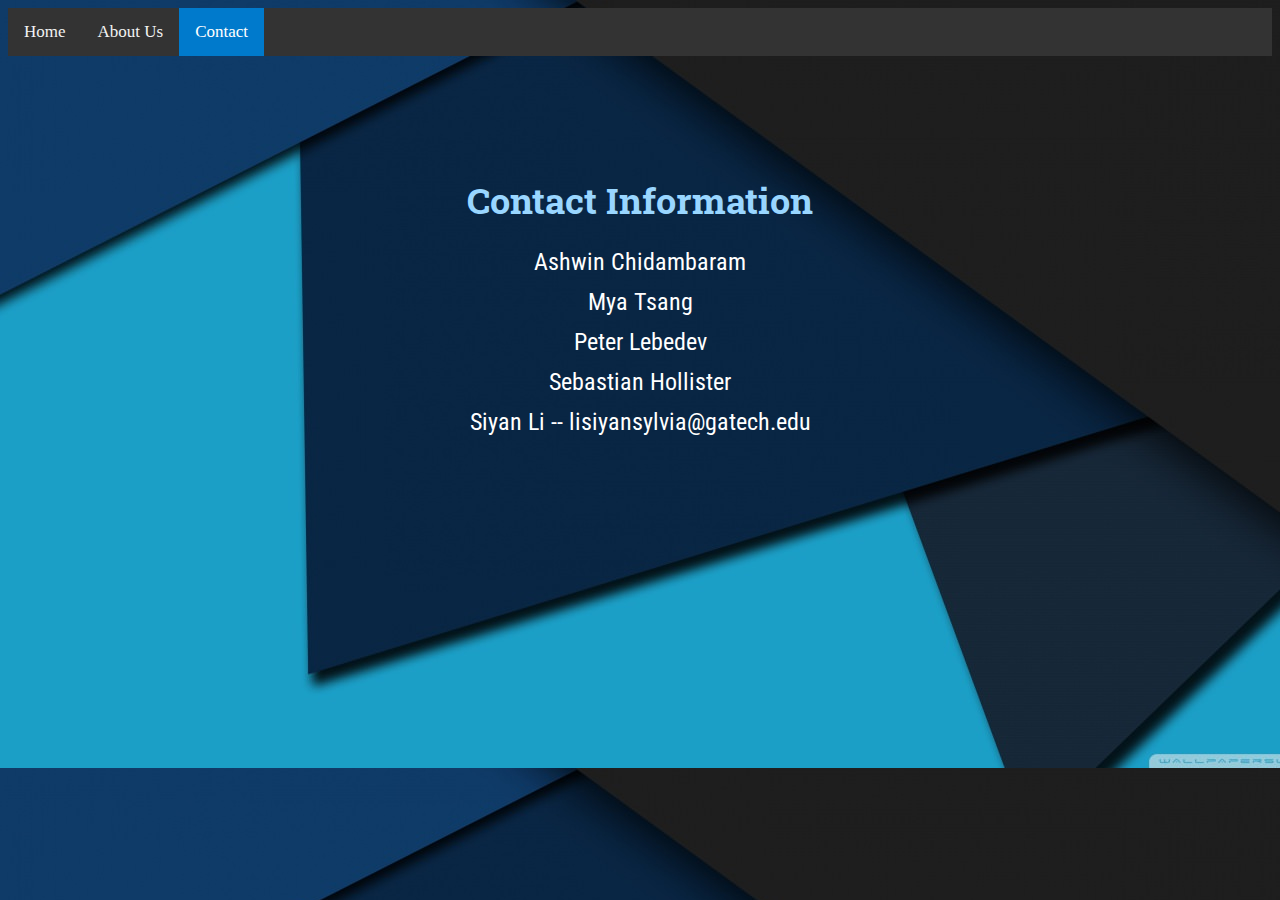
==== contact.html @ 031156fc "Just give me your emails!" ====
<!doctype html>

<html lang="en">
<head>
	<style type="text/css">
	div.center-container {
		margin: auto;
		margin-top: 80px;
		width: 50%;
		padding: 10px;
	}
	body {
		background-image: url("img/mdbk.jpg");
		overflow: hidden;
	}

</style>
<link href="https://fonts.googleapis.com/css?family=Roboto+Condensed|Roboto+Slab" rel="stylesheet">
<meta charset="utf-8">

<title>Gimme A &lt/br&gt Homepage</title>

<div class="topnav">
	<a href="index.html">Home</a>
	<a href="about.html">About Us</a>
	<a class="active" href="contact.html">Contact</a>
</div>

<div class = "center-container">
	<center>
		<h2>Contact Information</h2>
		<p>Ashwin Chidambaram</p>
		<p>Mya Tsang</p>
		<p>Peter Lebedev</p>
		<p>Sebastian Hollister</p>
		<p>Siyan Li -- lisiyansylvia@gatech.edu</p>
	</center>
</div>


<link rel="stylesheet" href="css/styles.css">

  <!--[if lt IE 9]>
    <script src="https://cdnjs.cloudflare.com/ajax/libs/html5shiv/3.7.3/html5shiv.js"></script>
<![endif]-->
</head>

<body>
	<script src="js/scripts.js"></script>
</body>
</html>
---- css/styles.css ----
p {
		color: white;
		font-family: 'Roboto Condensed', sans-serif;
		font-size: 24px;
		line-height: 16px;
	}
	h2 {
		font-family:'Roboto Slab', serif;
		color: #99d6ff;
		font-size: 36px;
	}
	/* Add a black background color to the top navigation */
	.topnav {
		background-color: #333;
		overflow: hidden;
	}

	/* Style the links inside the navigation bar */
	.topnav a {
		float: left;
		color: #f2f2f2;
		text-align: center;
		padding: 14px 16px;
		text-decoration: none;
		font-size: 17px;
	}

	/* Change the color of links on hover */
	.topnav a:hover {
		background-color: #ddd;
		color: black;
	}

	/* Add a color to the active/current link */
	.topnav a.active {
		background-color: #007acc;
		color: white;
	}
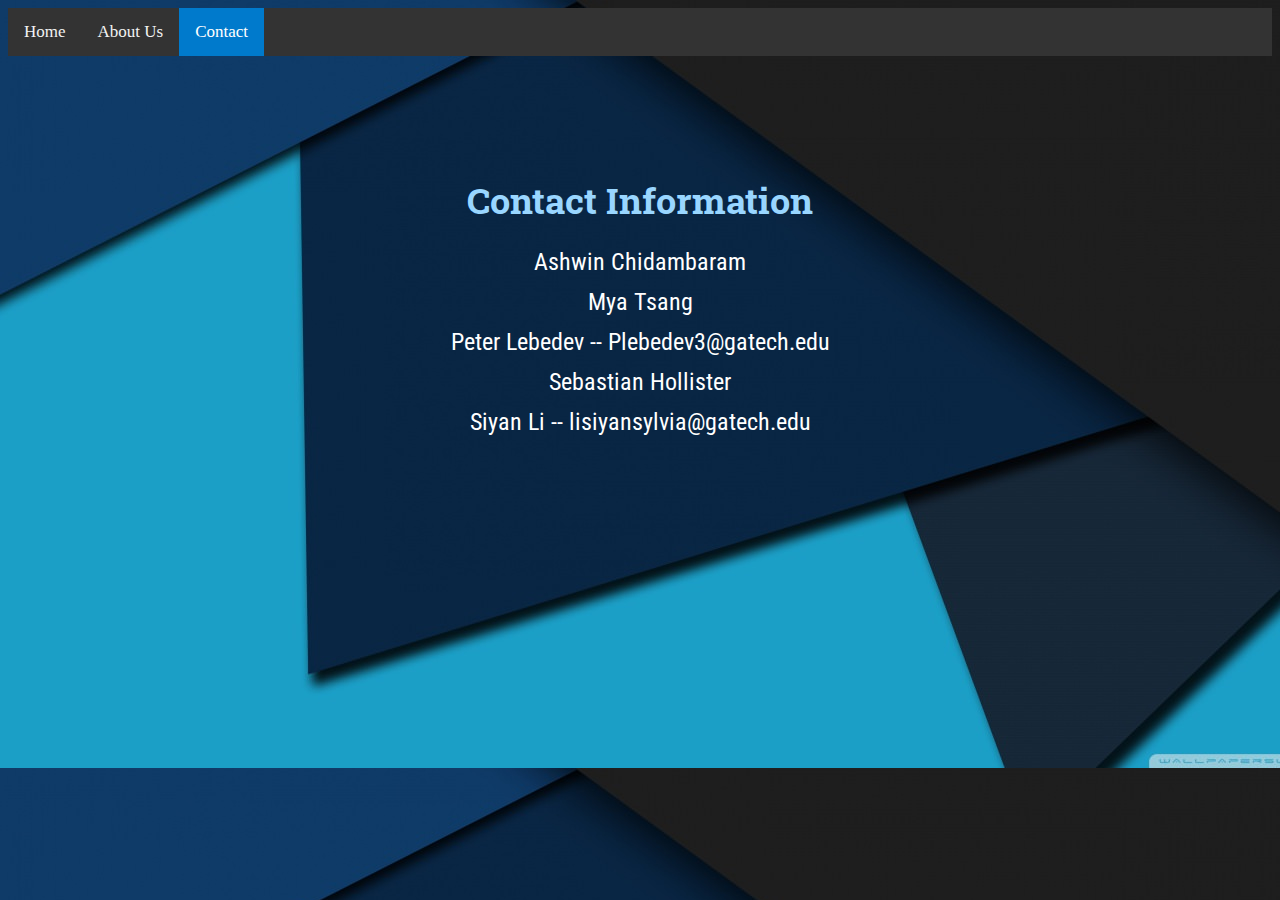
==== commit 0720de3d: "Update contact.html" ====
--- a/contact.html
+++ b/contact.html
@@ -31,7 +31,7 @@
 		<h2>Contact Information</h2>
 		<p>Ashwin Chidambaram</p>
 		<p>Mya Tsang</p>
-		<p>Peter Lebedev</p>
+		<p>Peter Lebedev -- Plebedev3@gatech.edu</p>
 		<p>Sebastian Hollister</p>
 		<p>Siyan Li -- lisiyansylvia@gatech.edu</p>
 	</center>
@@ -48,4 +48,4 @@
 <body>
 	<script src="js/scripts.js"></script>
 </body>
-</html>+</html>
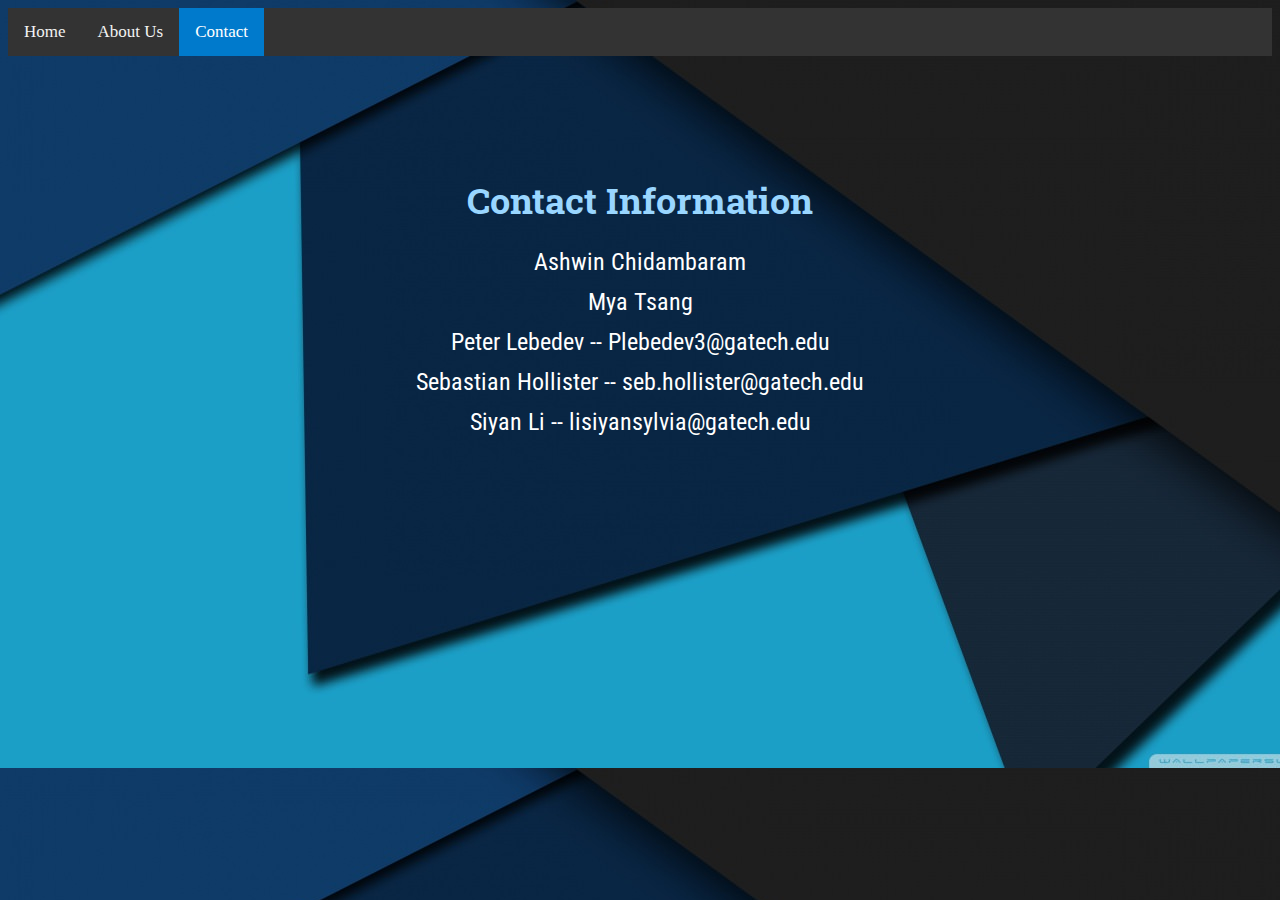
==== commit 92e26bfb: "Update contact.html" ====
--- a/contact.html
+++ b/contact.html
@@ -32,7 +32,7 @@
 		<p>Ashwin Chidambaram</p>
 		<p>Mya Tsang</p>
 		<p>Peter Lebedev -- Plebedev3@gatech.edu</p>
-		<p>Sebastian Hollister</p>
+		<p>Sebastian Hollister -- seb.hollister@gatech.edu</p>
 		<p>Siyan Li -- lisiyansylvia@gatech.edu</p>
 	</center>
 </div>
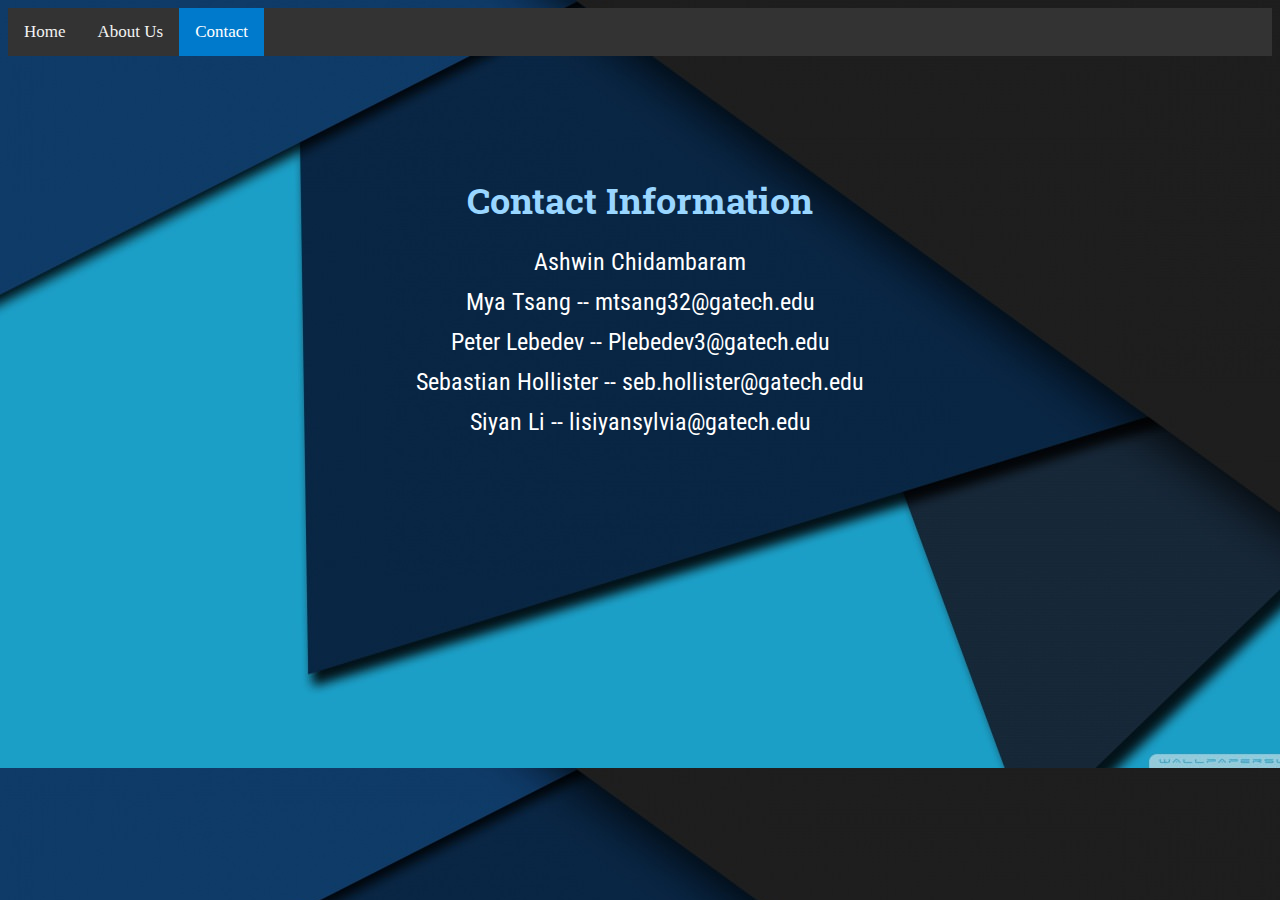
==== commit 5a06295e: "Update contact.html" ====
--- a/contact.html
+++ b/contact.html
@@ -30,7 +30,7 @@
 	<center>
 		<h2>Contact Information</h2>
 		<p>Ashwin Chidambaram</p>
-		<p>Mya Tsang</p>
+		<p>Mya Tsang -- mtsang32@gatech.edu</p>
 		<p>Peter Lebedev -- Plebedev3@gatech.edu</p>
 		<p>Sebastian Hollister -- seb.hollister@gatech.edu</p>
 		<p>Siyan Li -- lisiyansylvia@gatech.edu</p>
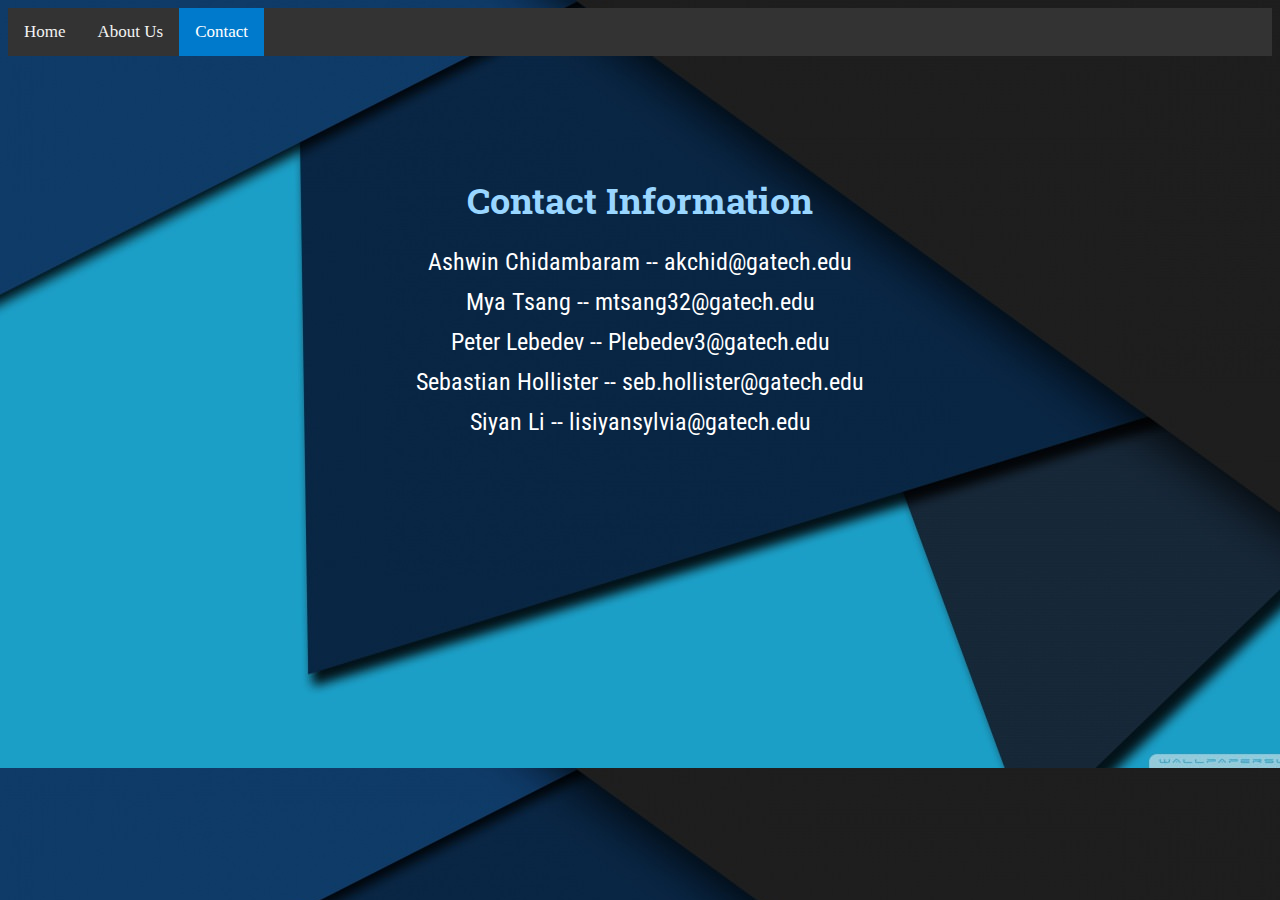
==== commit cdea548d: "Update contact.html" ====
--- a/contact.html
+++ b/contact.html
@@ -29,7 +29,7 @@
 <div class = "center-container">
 	<center>
 		<h2>Contact Information</h2>
-		<p>Ashwin Chidambaram</p>
+		<p>Ashwin Chidambaram -- akchid@gatech.edu</p>
 		<p>Mya Tsang -- mtsang32@gatech.edu</p>
 		<p>Peter Lebedev -- Plebedev3@gatech.edu</p>
 		<p>Sebastian Hollister -- seb.hollister@gatech.edu</p>
